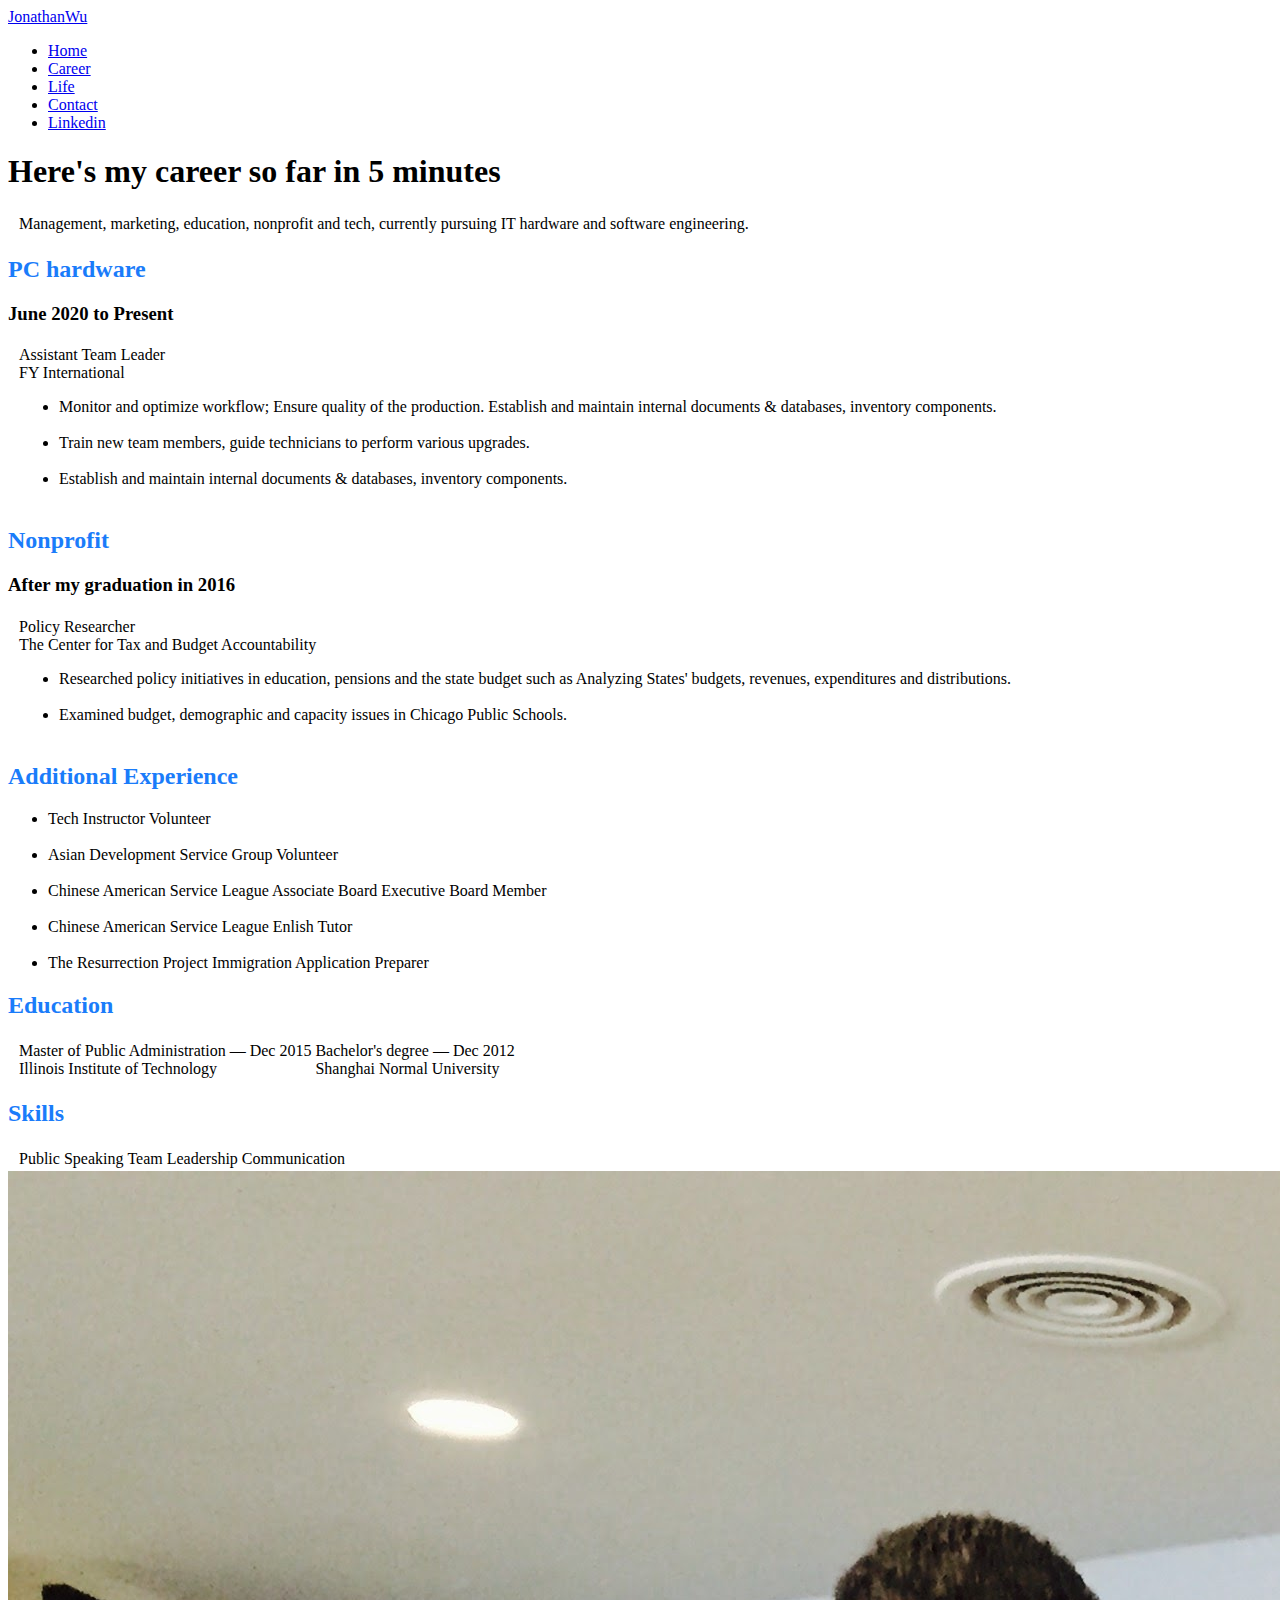
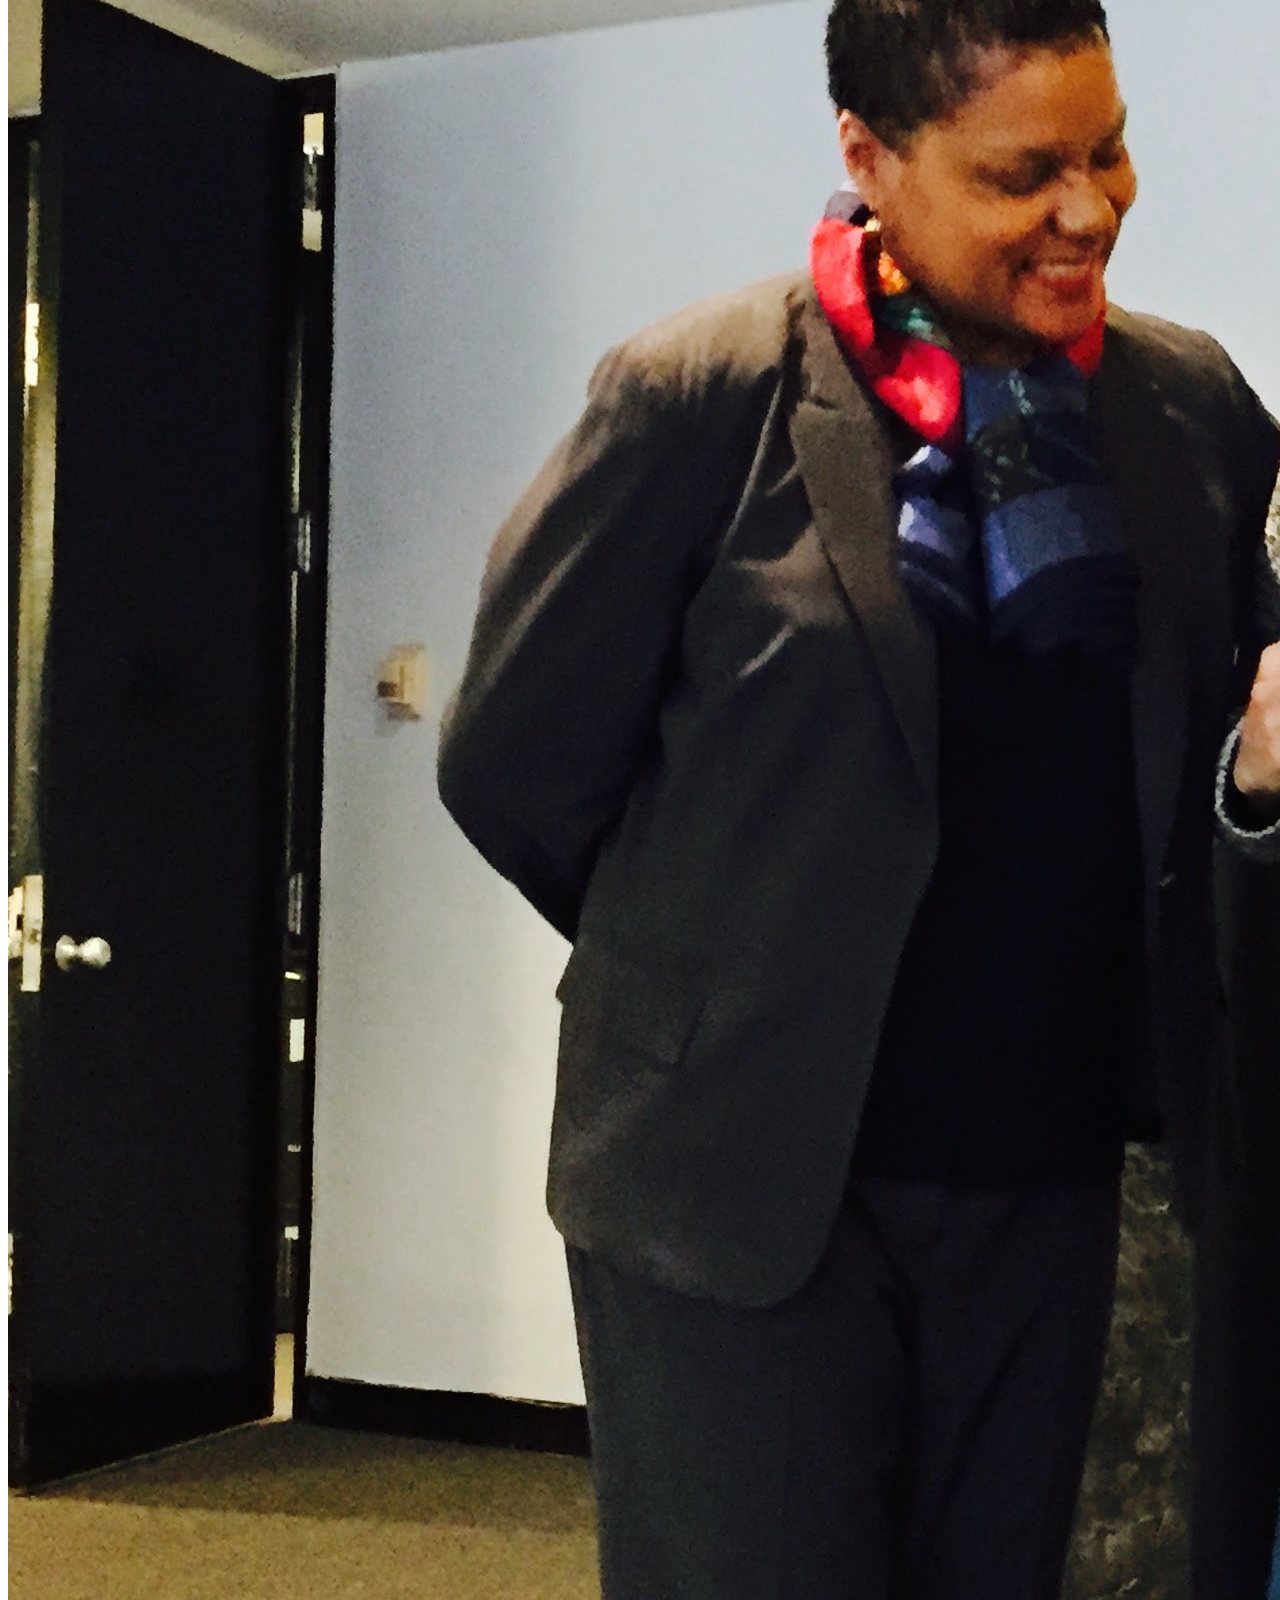
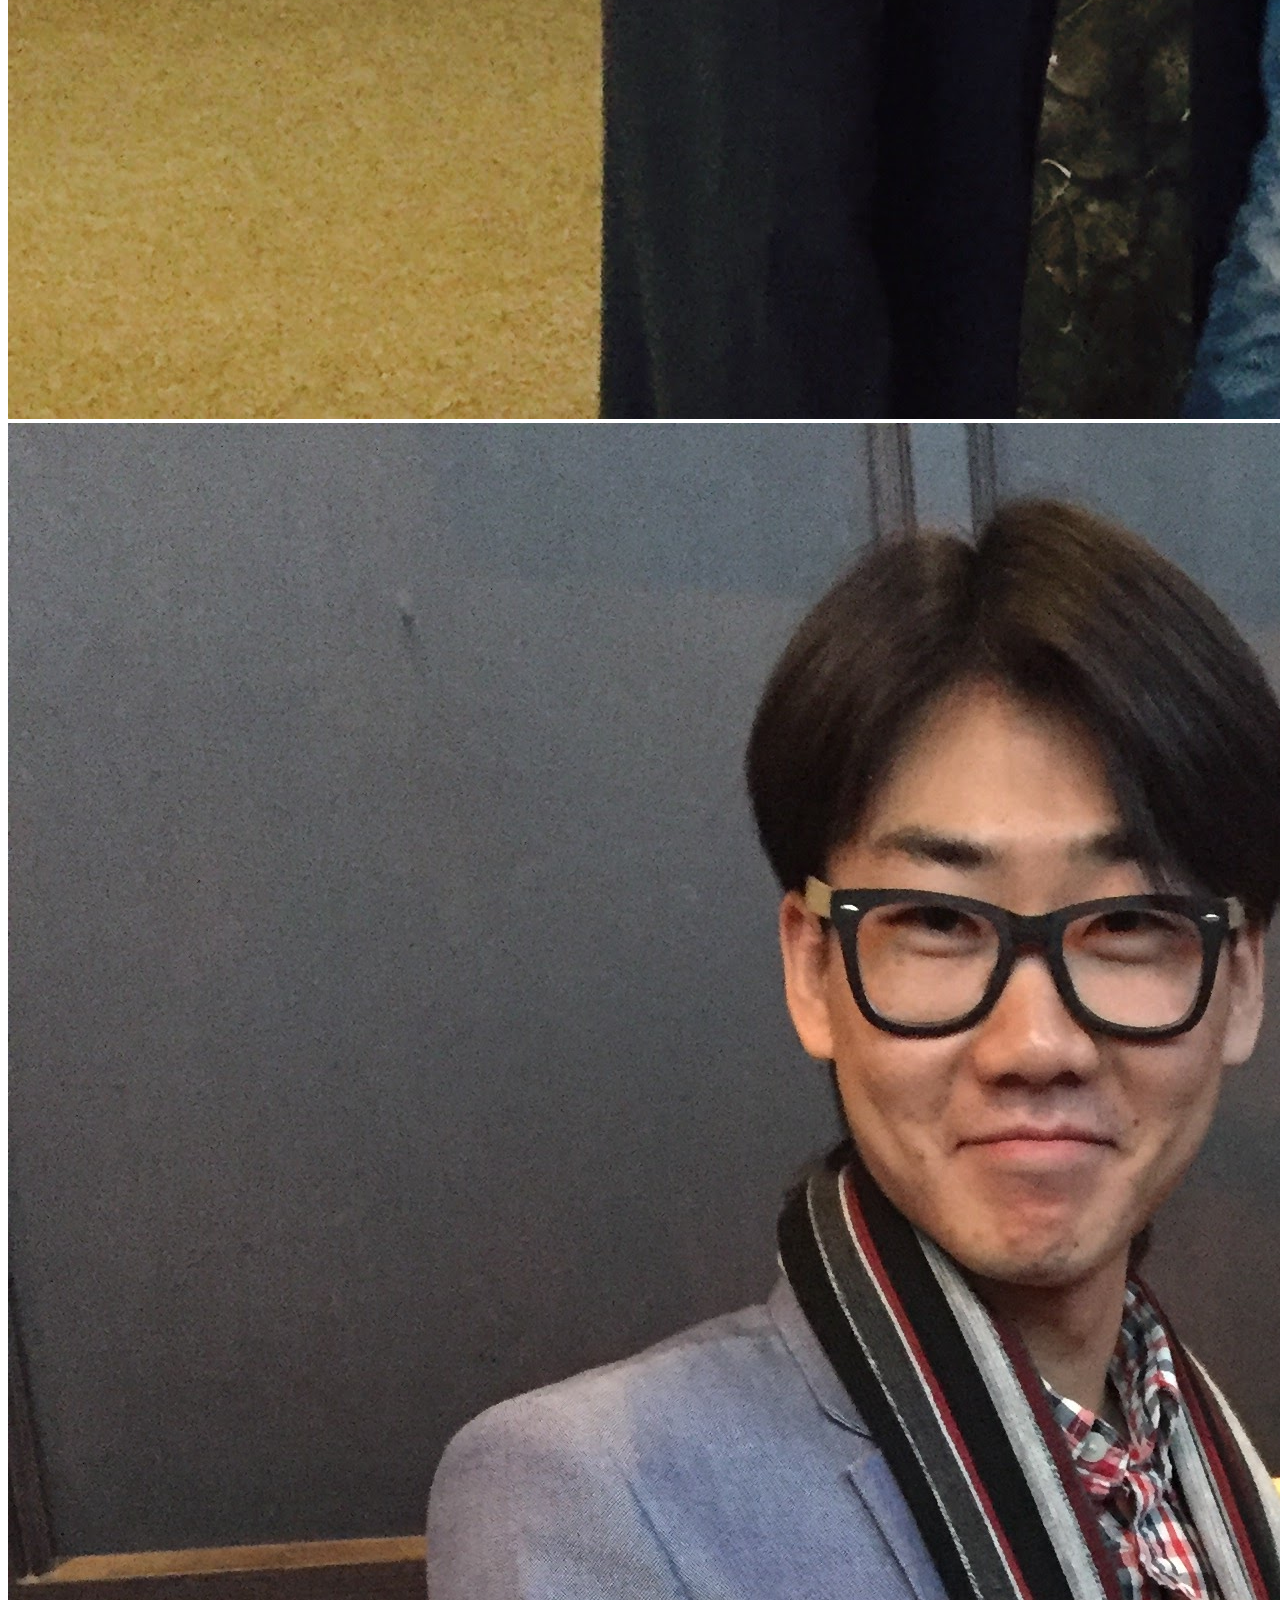
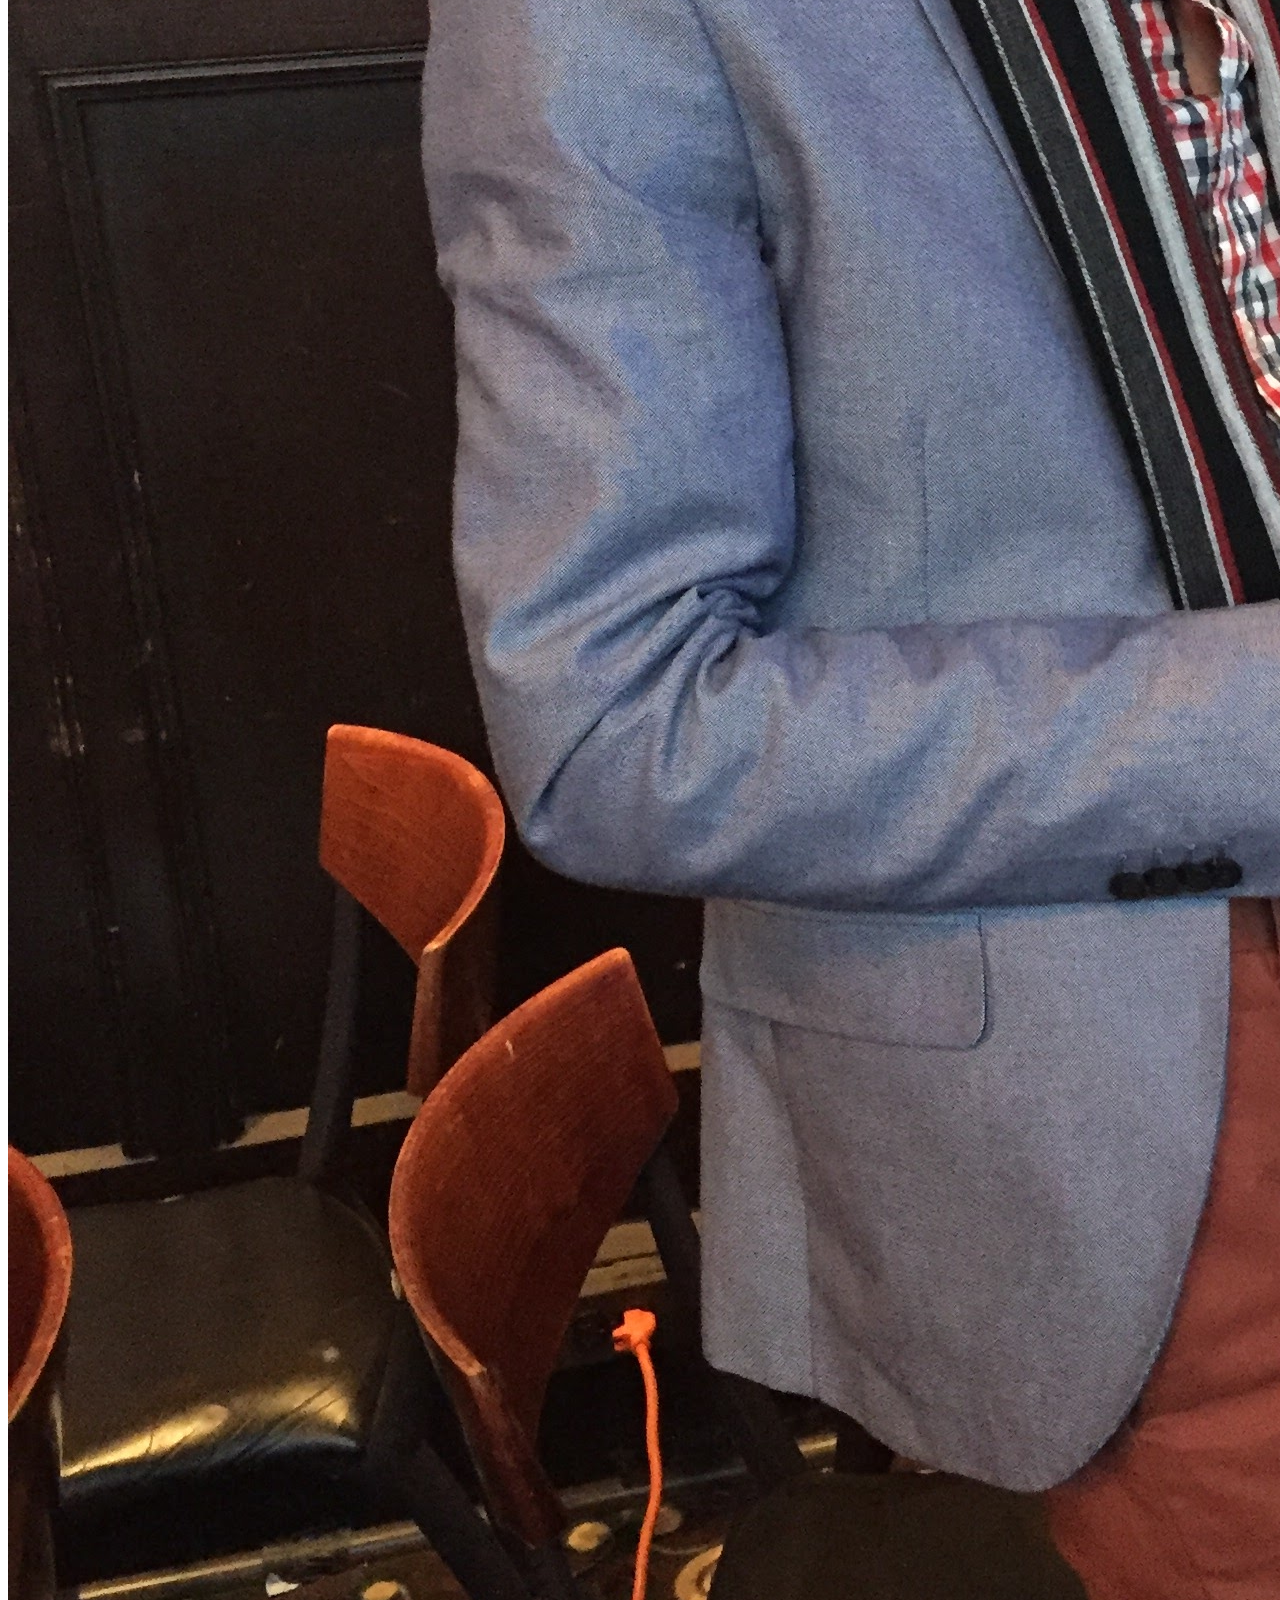
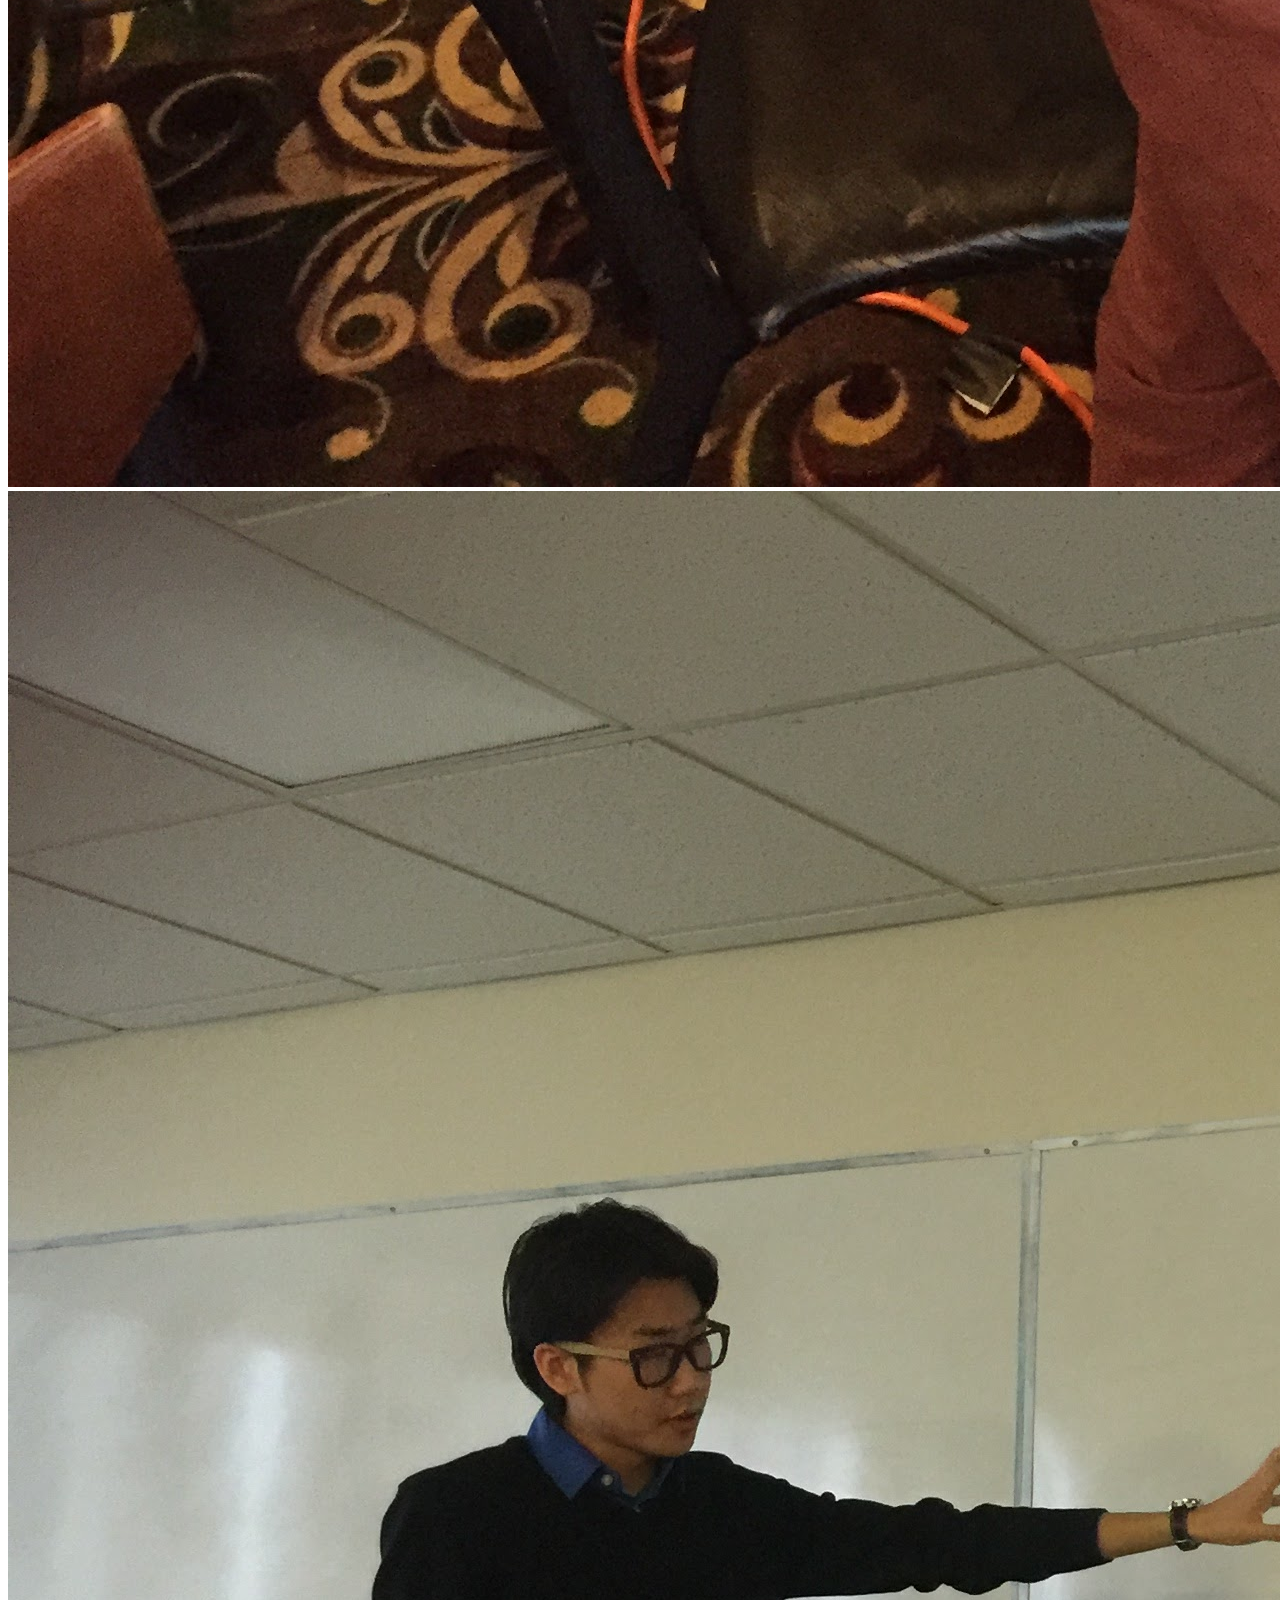
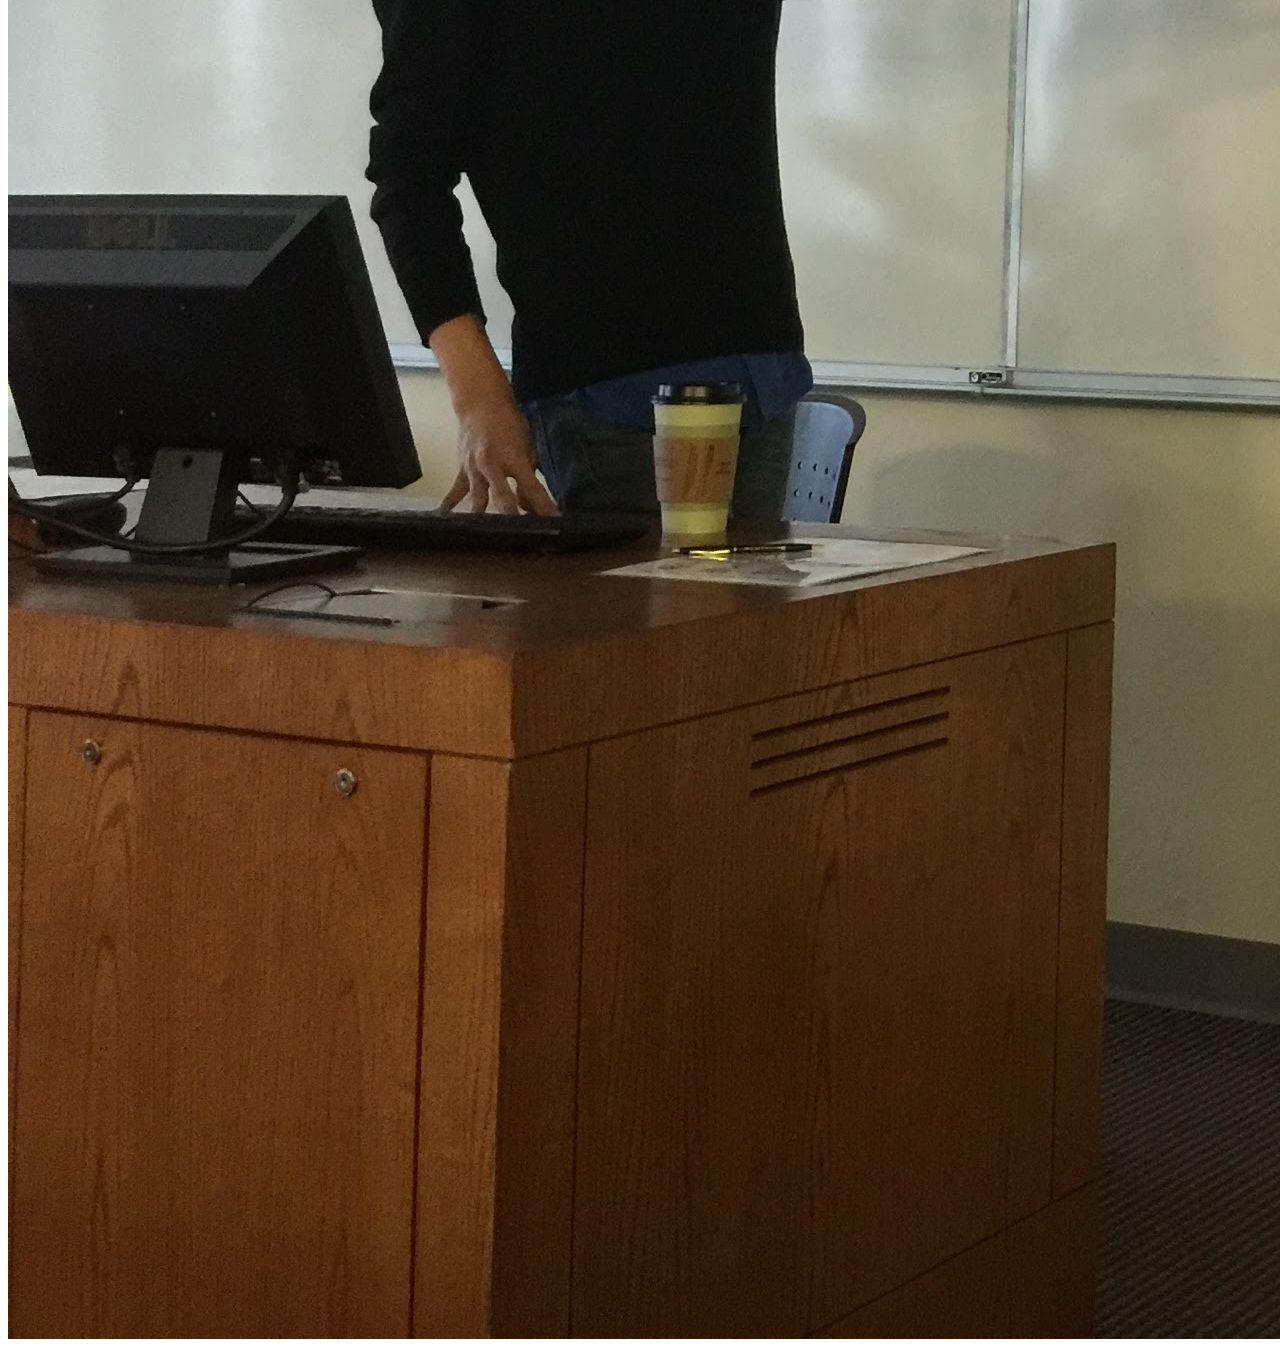
==== pages/career.html @ 95a13570 "Add files via upload" ====
<!DOCTYPE html>
<html lang="en" ;>
  <head>
    <meta charset="UTF-8" />
    <meta http-equiv="X-UA-Compatible" content="IE=edge" />
    <meta name="viewport" content="width=device-width, initial-scale=1.0" />
    <title>What has Jon up to?</title>
    <link rel="stylesheet" href="../css/CSS.css" />
  </head>
  <body>
    <div class="nav-bar">
      <a href="../index.html"><span>Jonathan</span><span_wu>Wu</span_wu></a>
      <nav>
        <ul class="nav-tag">
          <li><a href="../index.html">Home</a></li>
          <li><a href="career.html">Career</a></li>
          <li><a href="life.html">Life</a></li>
          <li><a href="contact.html">Contact</a></li>
          <li>
            <a
              href="https://www.linkedin.com/in/jonathanjwubrave/"
              target="_blank"
              >Linkedin</a
            >
          </li>
        </ul>
      </nav>
    </div>
    <h1>Here's my career so far in 5 minutes</h1>

    <div id="resume">
      <table>
        <tr>
          <td>&nbsp;</td>
          <td>
            Management, marketing, education, nonprofit and tech, currently
            pursuing IT hardware and software engineering.
          </td>
        </tr>
      </table>
      <h2 style="color: #1a7cfa">PC hardware</h2>
      <h3>June 2020 to Present</h3>
      <table>
        <tr>
          <td>&nbsp;</td>
          <td>
            Assistant Team Leader<br />
            FY International
            <ul>
              <li>
                Monitor and optimize workflow; Ensure quality of the production.
                Establish and maintain internal documents & databases, inventory
                components.
              </li>
              <br />
              <li>
                Train new team members, guide technicians to perform various
                upgrades.
              </li>
              <br />
              <li>
                Establish and maintain internal documents & databases, inventory
                components.
              </li>
            </ul>
          </td>
        </tr>
      </table>
      <h2 style="color: #1a7cfa">Nonprofit</h2>
      <h3>After my graduation in 2016</h3>
      <table>
        <tr>
          <td>&nbsp;</td>
          <td>
            Policy Researcher<br />
            The Center for Tax and Budget Accountability
            <ul>
              <li>
                Researched policy initiatives in education, pensions and the
                state budget such as Analyzing States' budgets, revenues,
                expenditures and distributions.
              </li>
              <br />
              <li>
                Examined budget, demographic and capacity issues in Chicago
                Public Schools.
              </li>
            </ul>
          </td>
        </tr>
      </table>
      <h2 style="color: #1a7cfa">Additional Experience</h2>
      <ul>
        <li>Tech Instructor Volunteer</li>
        <br />
        <li>Asian Development Service Group Volunteer</li>
        <br />
        <li>
          Chinese American Service League Associate Board Executive Board Member
        </li>
        <br />
        <li>Chinese American Service League Enlish Tutor</li>
        <br />
        <li>The Resurrection Project Immigration Application Preparer</li>
      </ul>
      <h2 style="color: #1a7cfa">Education</h2>
      <table>
        <tr>
          <td>&nbsp;</td>
          <td>
            Master of Public Administration — Dec 2015
            <br />Illinois Institute of Technology<br />
          </td>
          <td>Bachelor's degree — Dec 2012 <br />Shanghai Normal University</td>
        </tr>
      </table>
      <h2 style="color: #1a7cfa">Skills</h2>
      <table>
        <tr>
          <td>&nbsp;</td>
          <td>Public Speaking</td>
          <td>Team Leadership</td>
          <td>Communication</td>
        </tr>
      </table>
    </div>
    <div class="photo-career">
      <img id="img-take" src="../image/metake.jpg" alt="metake" />
      <img id="img-award" src="../image/meaward.jpg" alt="metake" />
      <img id="img-teach" src="../image/meteach.jpg" alt="metake" />
    </div>
  </body>
</html>
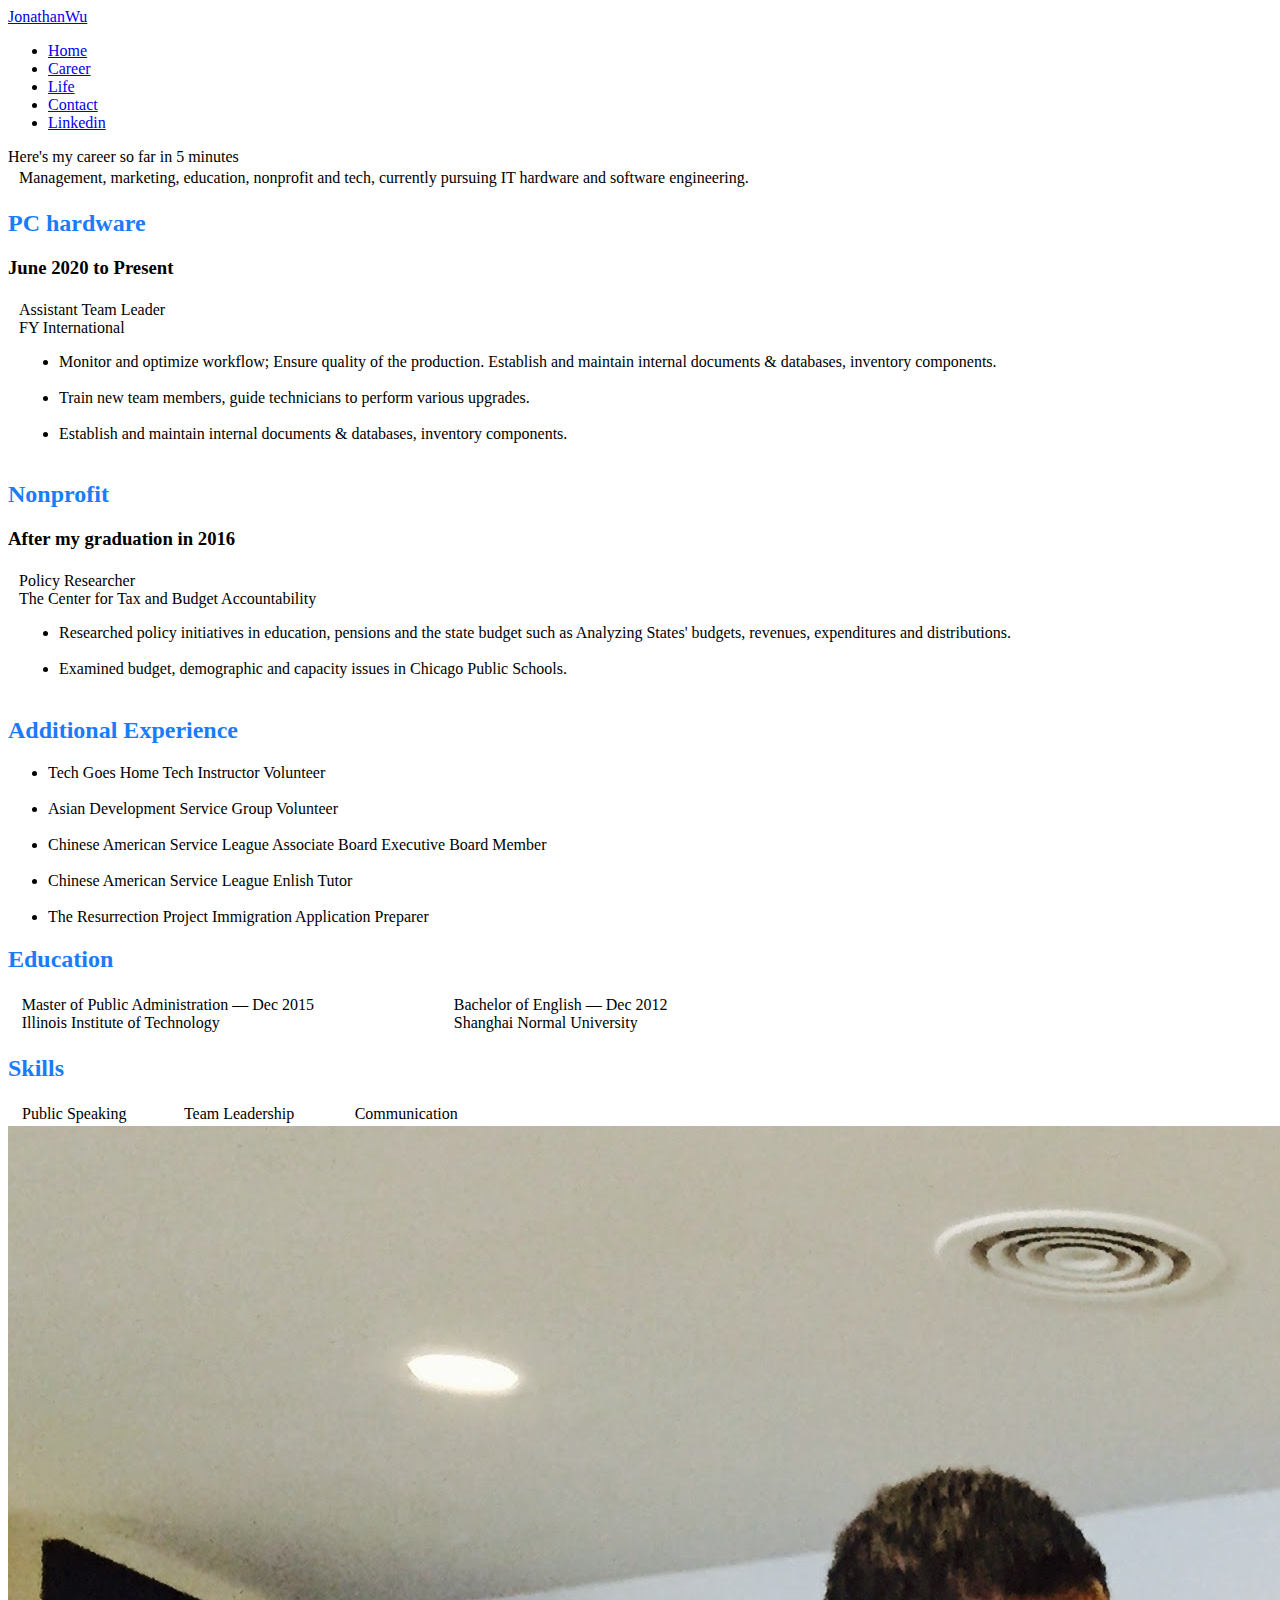
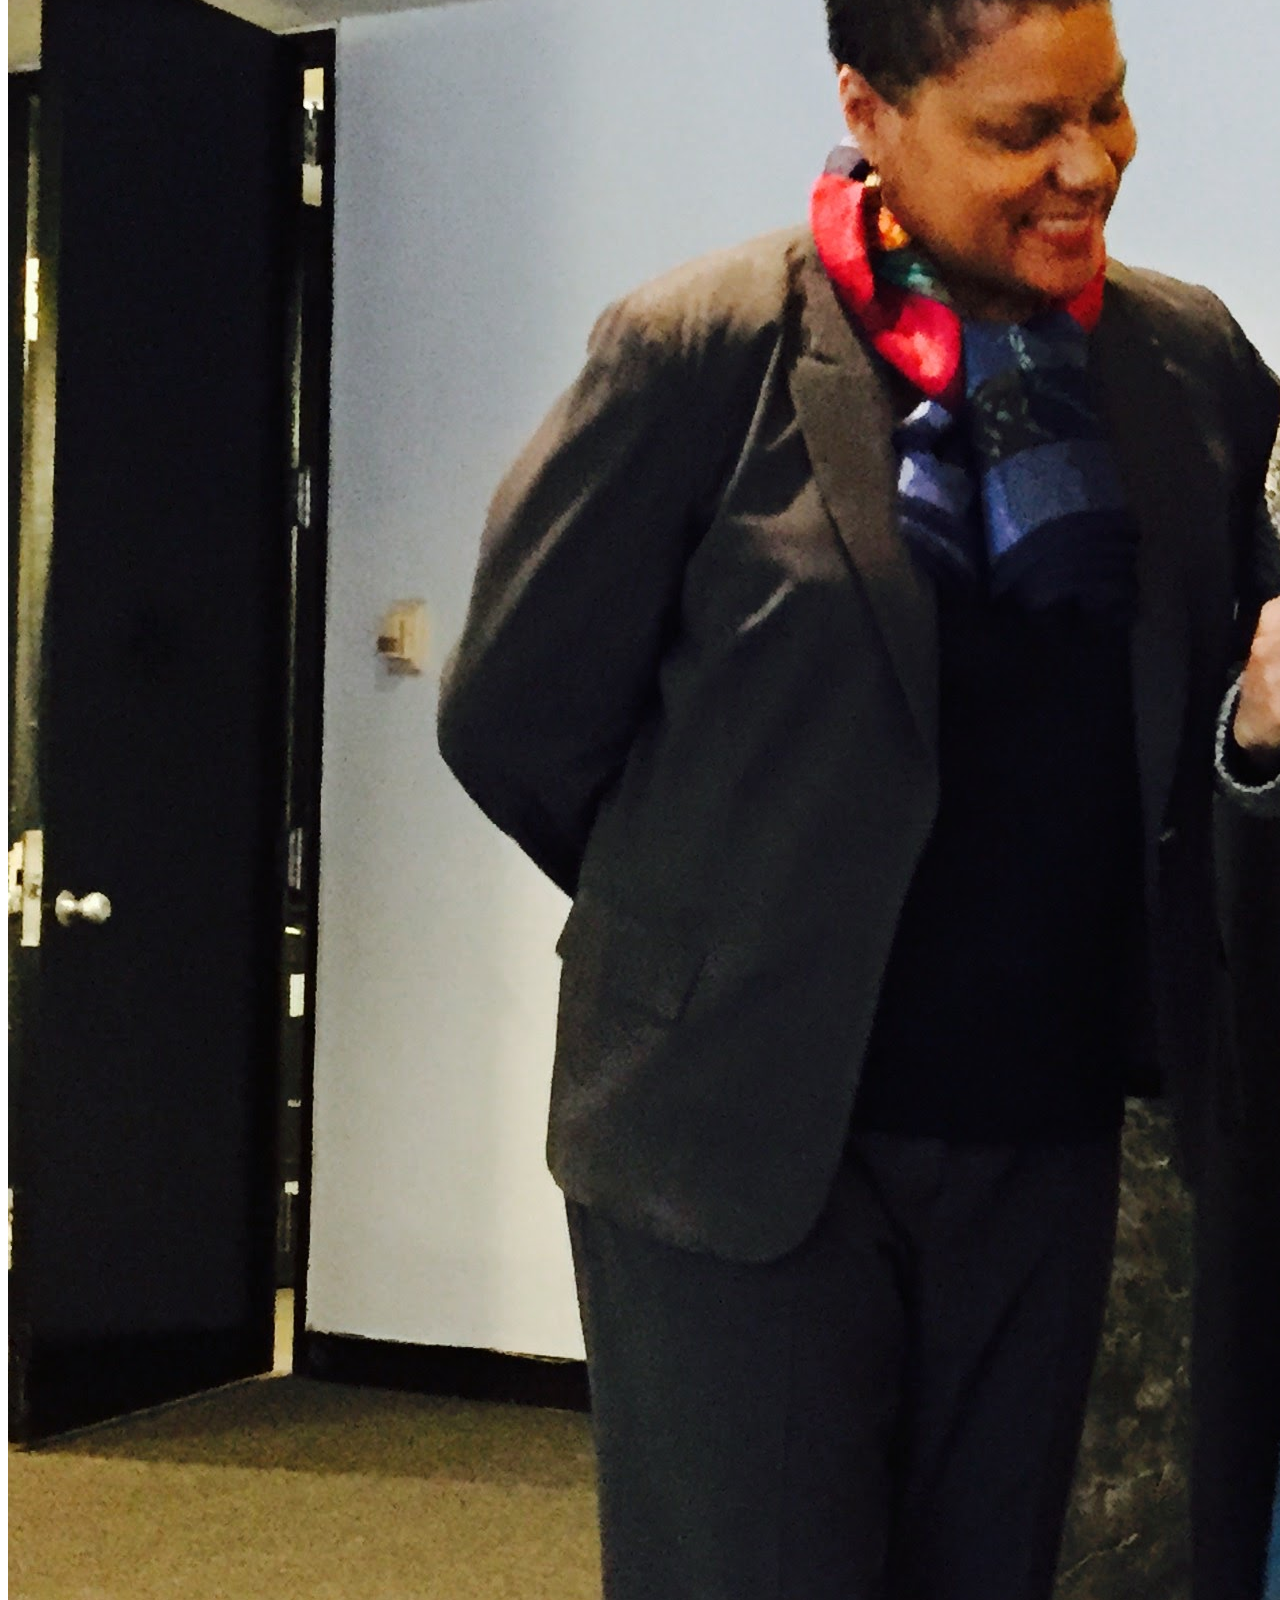
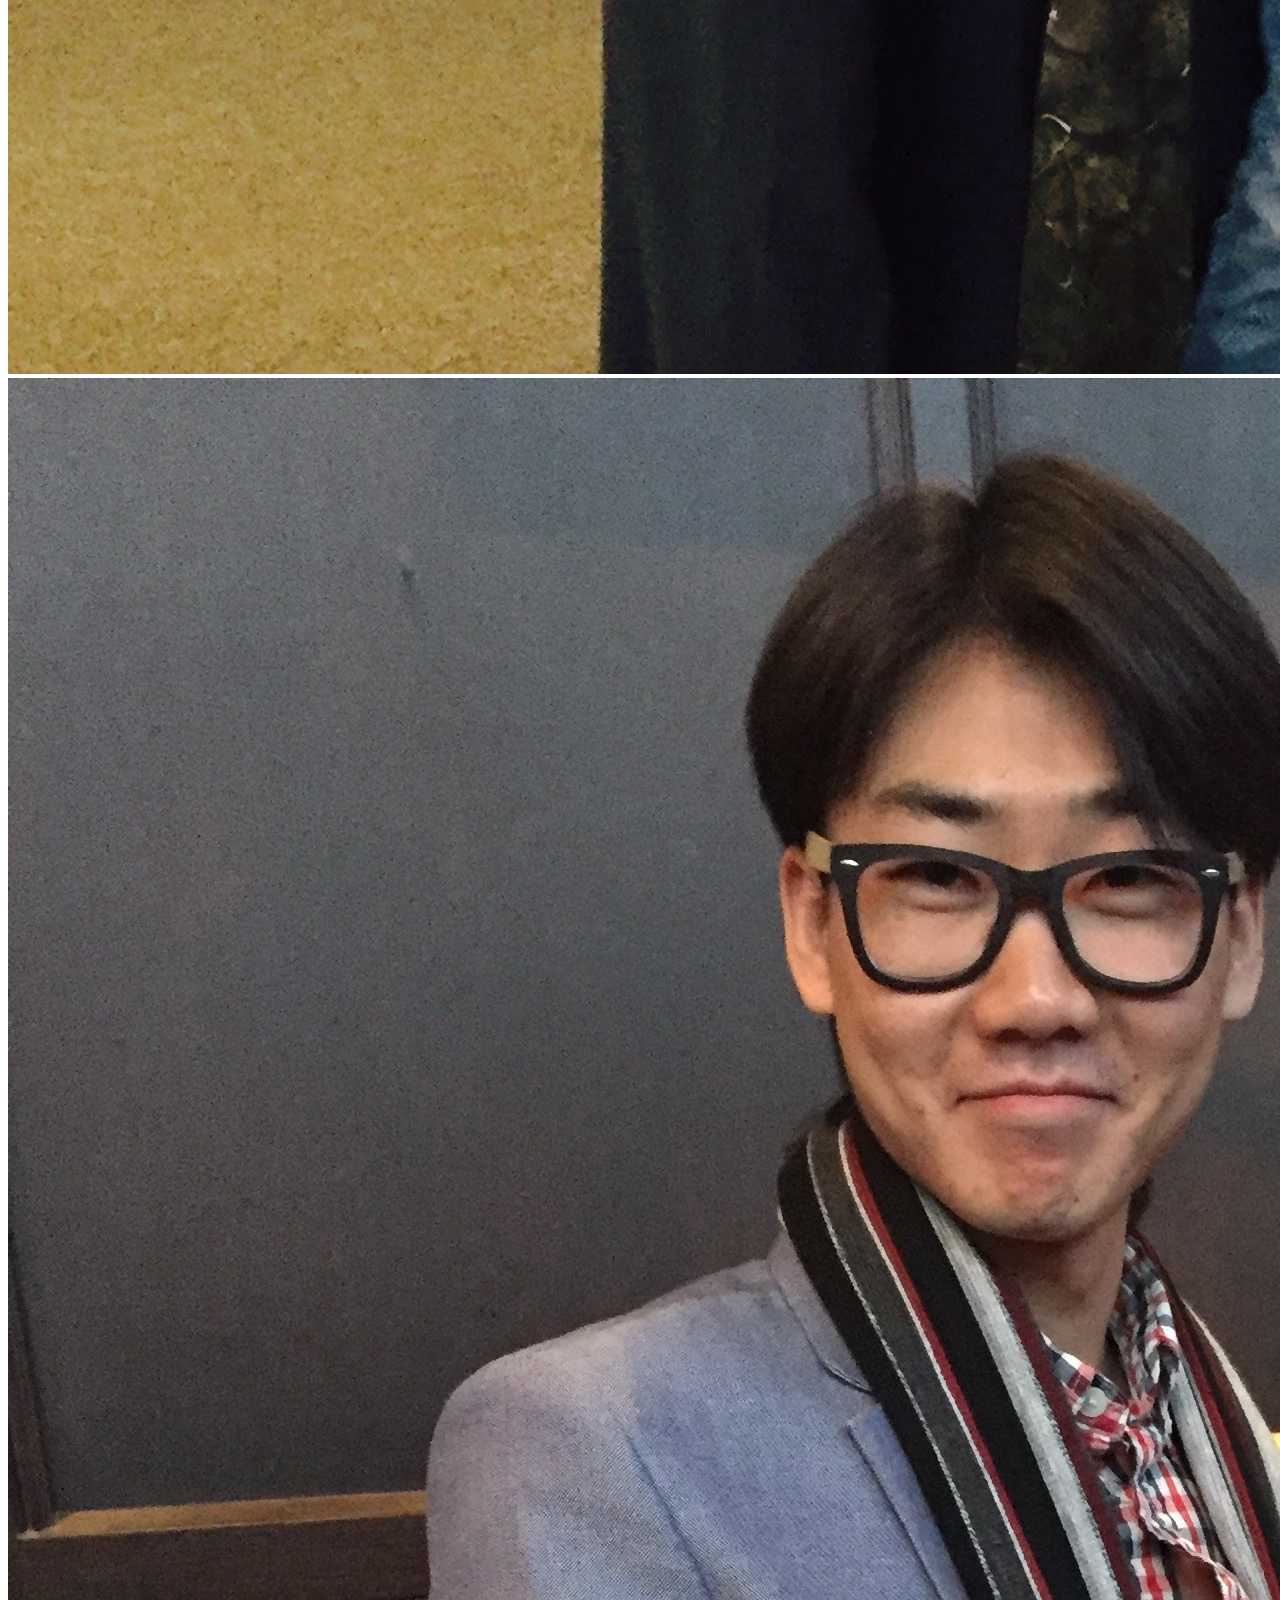
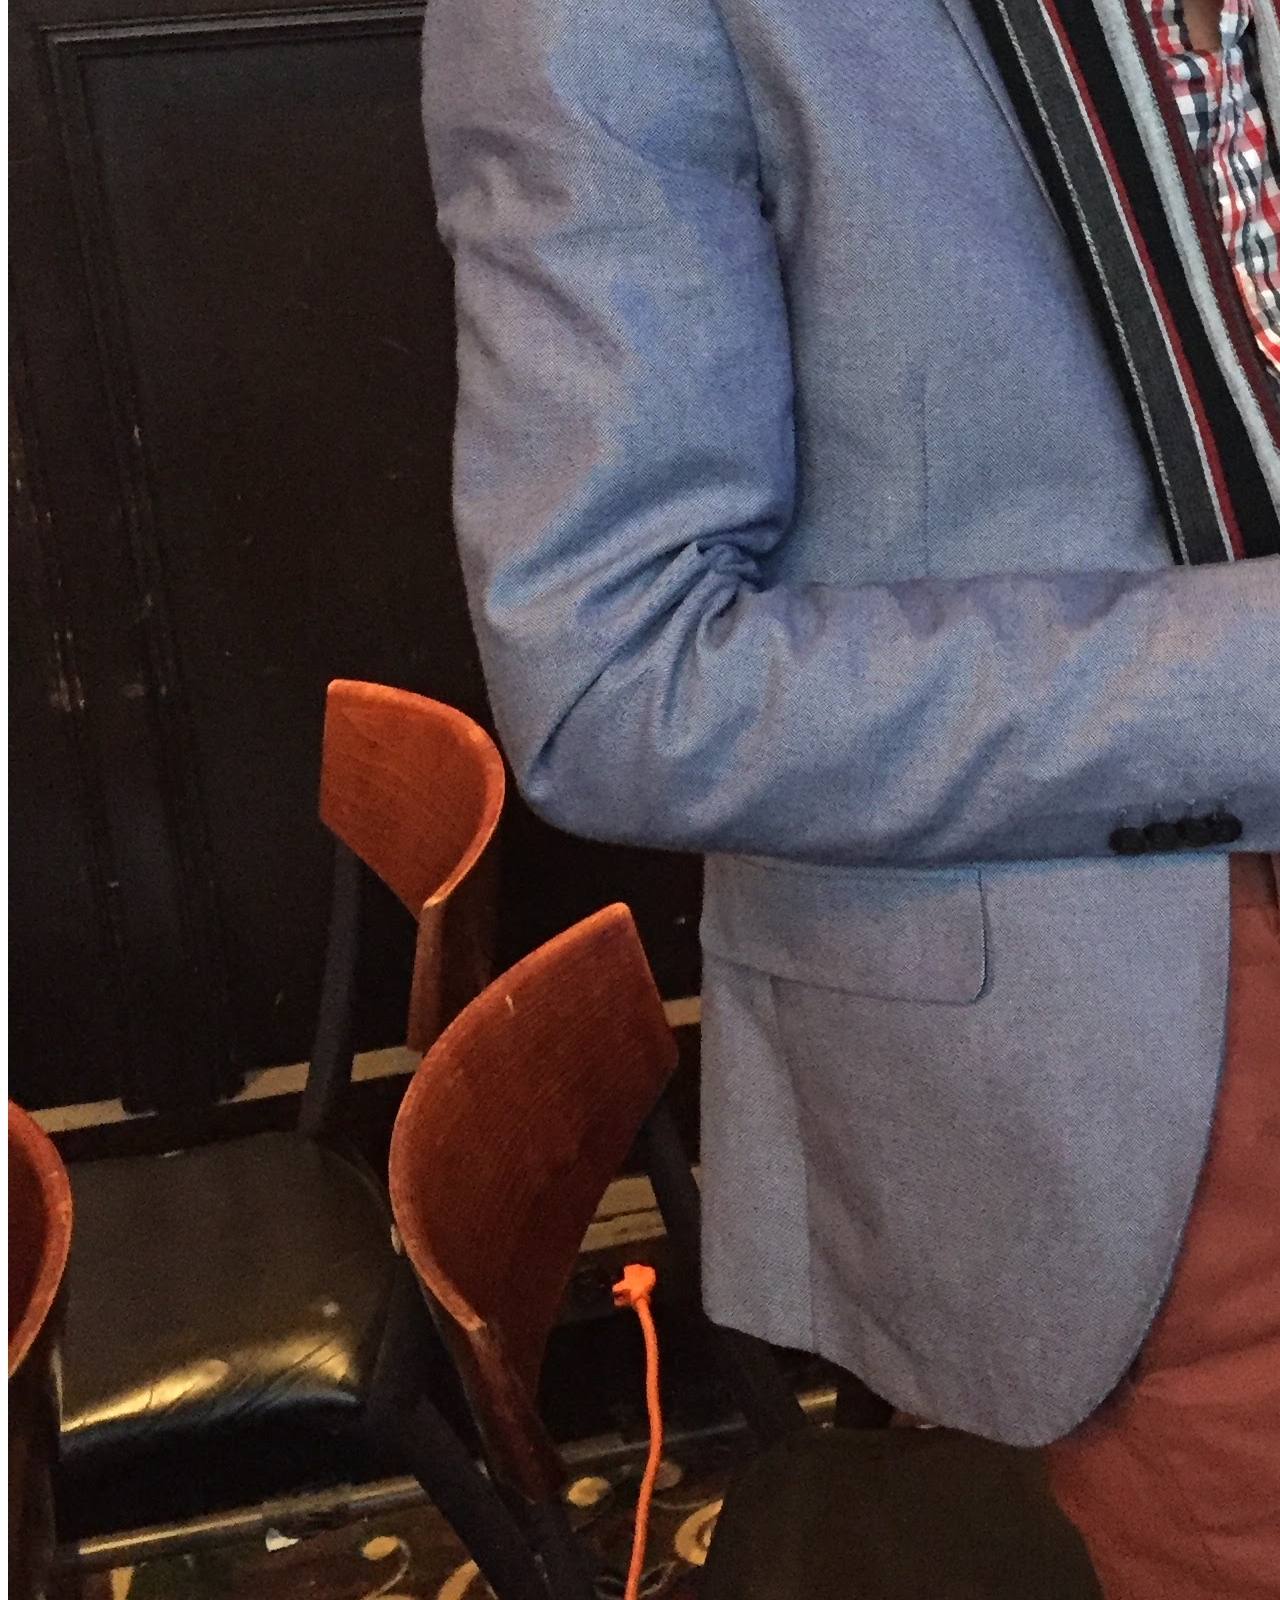
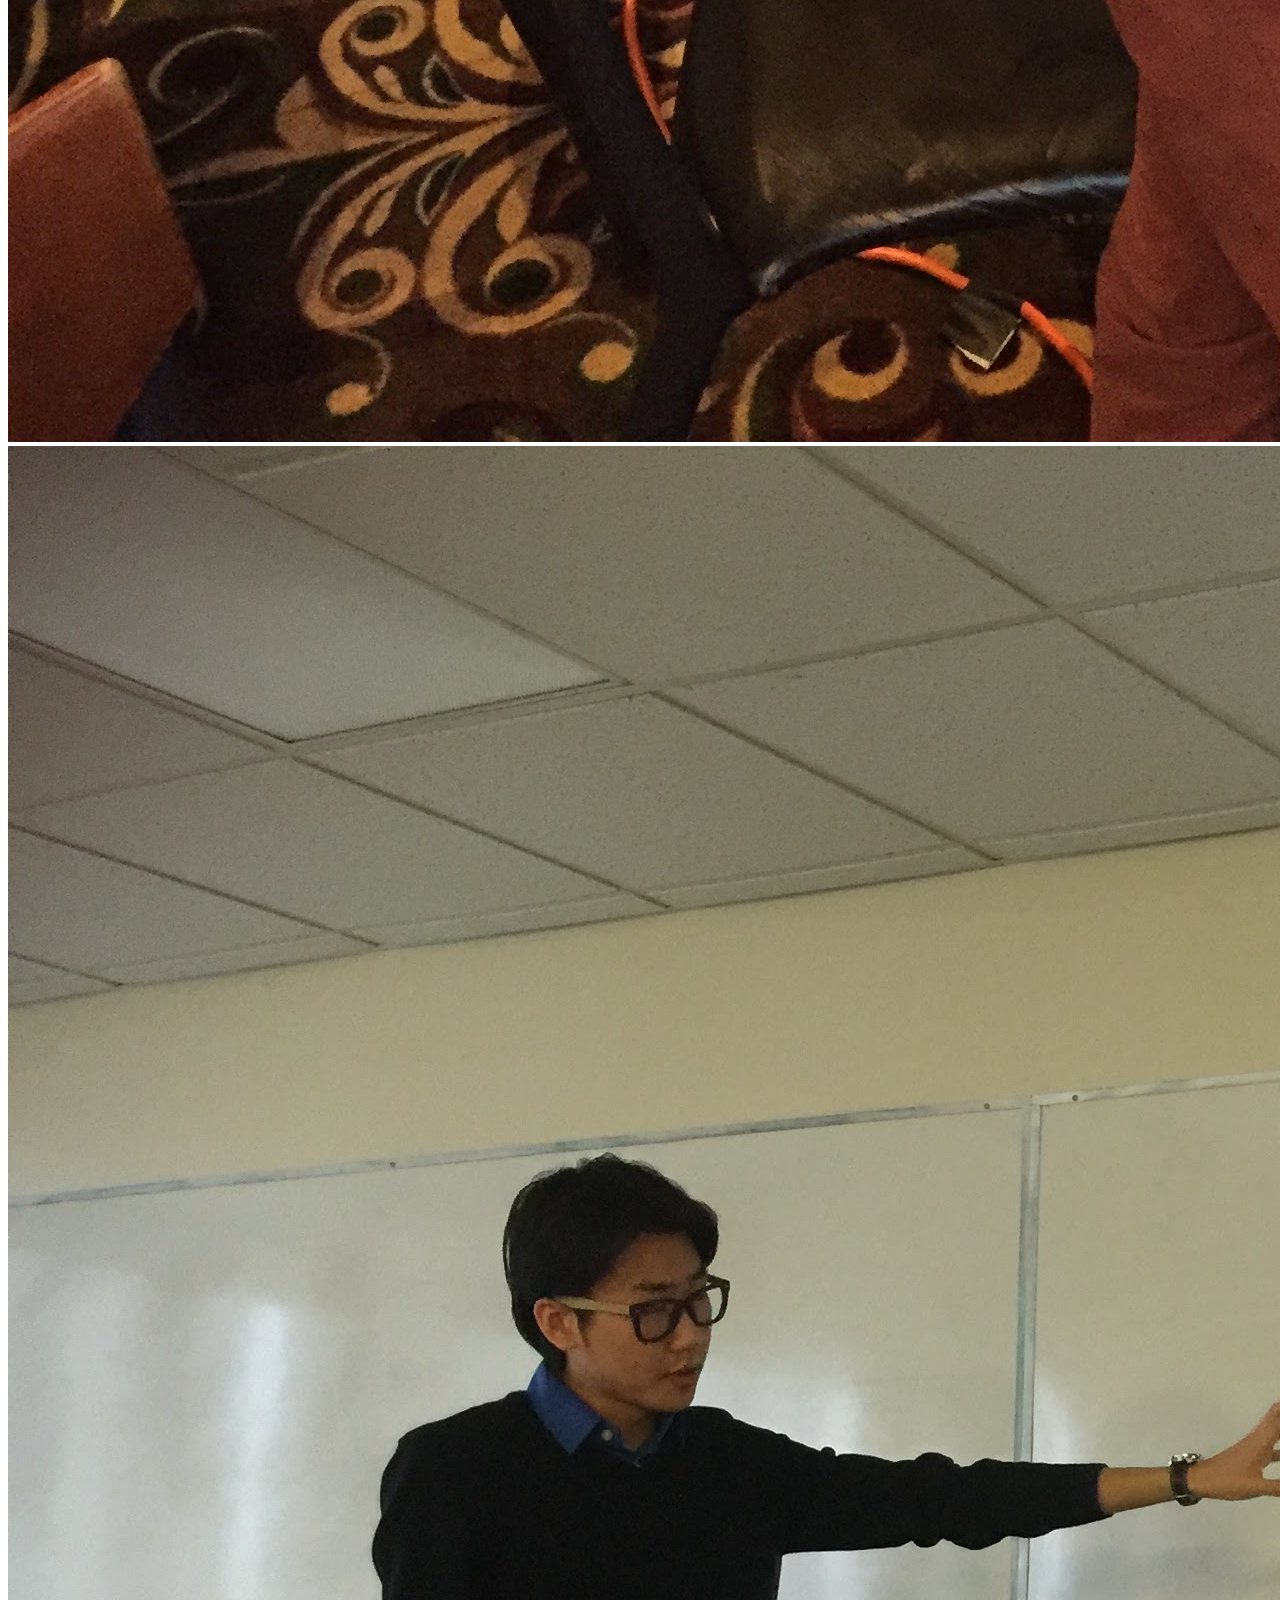
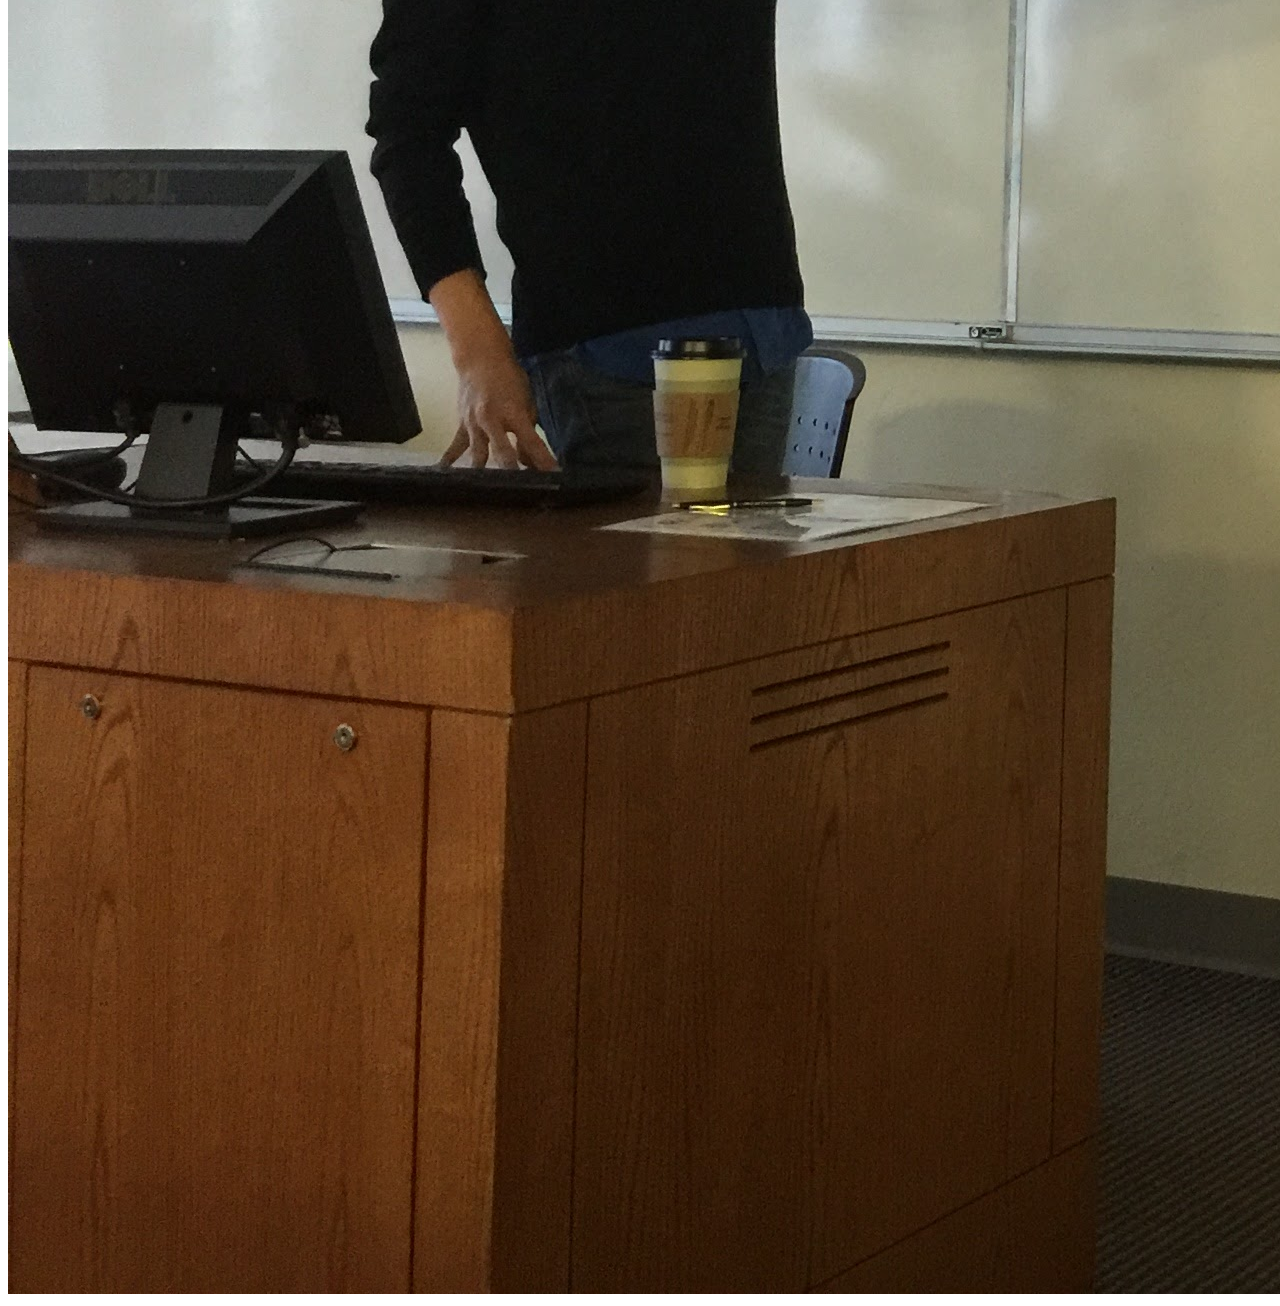
==== commit a530bcb9: "some cleanups" ====
--- a/pages/career.html
+++ b/pages/career.html
@@ -26,7 +26,9 @@
         </ul>
       </nav>
     </div>
-    <h1>Here's my career so far in 5 minutes</h1>
+    <div id="heres">
+    <h1">Here's my career so far in 5 minutes</h1>
+</div>
 
     <div id="resume">
       <table>
@@ -88,10 +90,10 @@
             </ul>
           </td>
         </tr>
-      </table>
+      </table style="width:40%">
       <h2 style="color: #1a7cfa">Additional Experience</h2>
       <ul>
-        <li>Tech Instructor Volunteer</li>
+        <li>Tech Goes Home Tech Instructor Volunteer</li>
         <br />
         <li>Asian Development Service Group Volunteer</li>
         <br />
@@ -104,18 +106,21 @@
         <li>The Resurrection Project Immigration Application Preparer</li>
       </ul>
       <h2 style="color: #1a7cfa">Education</h2>
-      <table>
+      <table style="width:60%">
         <tr>
           <td>&nbsp;</td>
           <td>
             Master of Public Administration — Dec 2015
             <br />Illinois Institute of Technology<br />
           </td>
-          <td>Bachelor's degree — Dec 2012 <br />Shanghai Normal University</td>
+          <td>
+
+          </td>
+          <td>Bachelor of English — Dec 2012 <br />Shanghai Normal University</td>
         </tr>
       </table>
       <h2 style="color: #1a7cfa">Skills</h2>
-      <table>
+      <table style="width:40%">
         <tr>
           <td>&nbsp;</td>
           <td>Public Speaking</td>
